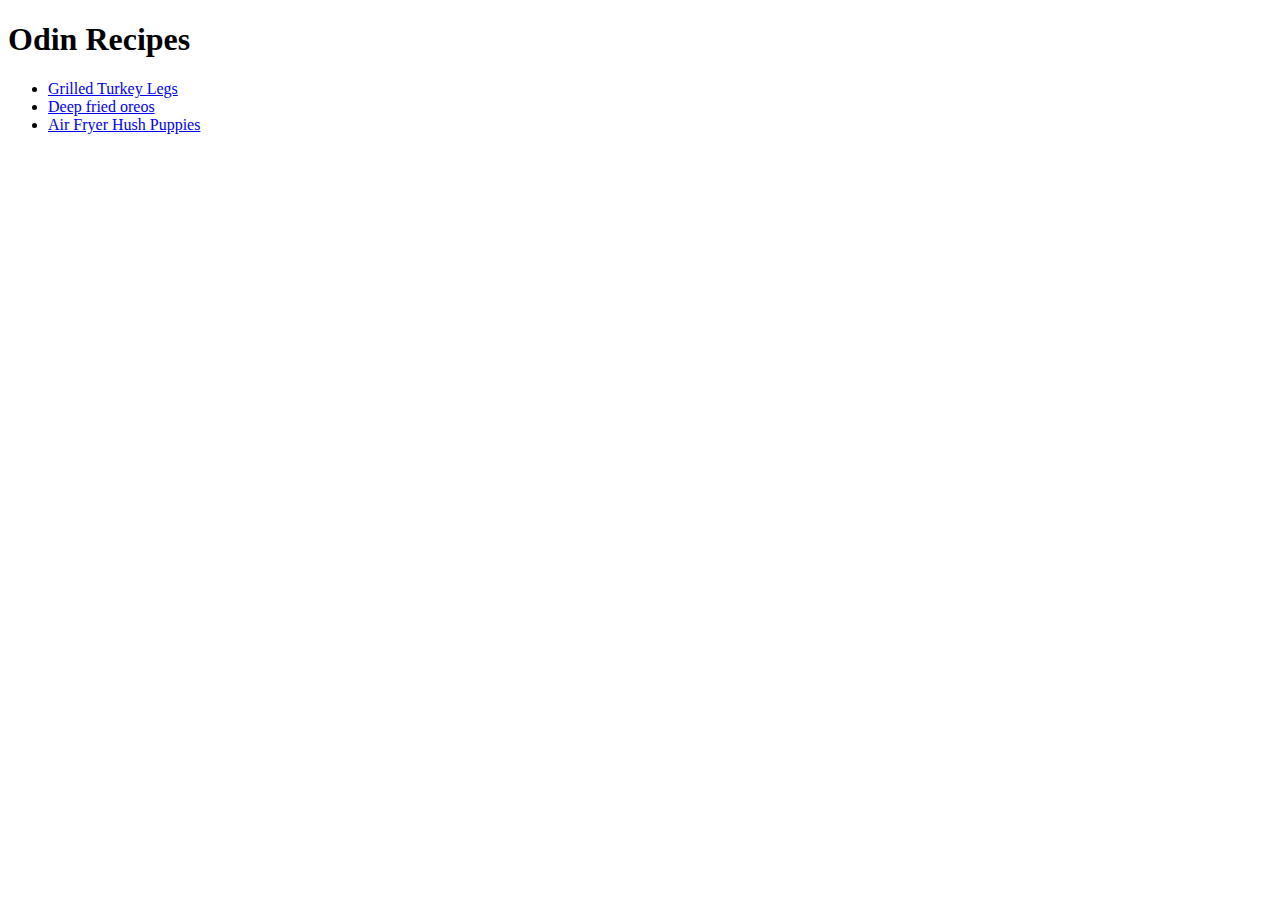
==== index.html @ f87f6370 "build 0 start of the website" ====
<!DOCTYPE html>
<html lang="en">
<head>
    <meta charset="UTF-8">
    <title>Odin Recipes</title>
</head>
<body>
    <h1>Odin Recipes</h1>
    <ul>
        <li><a href="./recipes/grilled_turkey_legs.html">Grilled Turkey Legs</a></li>
        <li><a href="./recipes/deep_fried_oreos.html">Deep fried oreos</a></li>
        <li><a href="./recipes/air_fryer_hush_puppies.html">Air Fryer Hush Puppies</a></li>
    </ul>
</body>
</html>
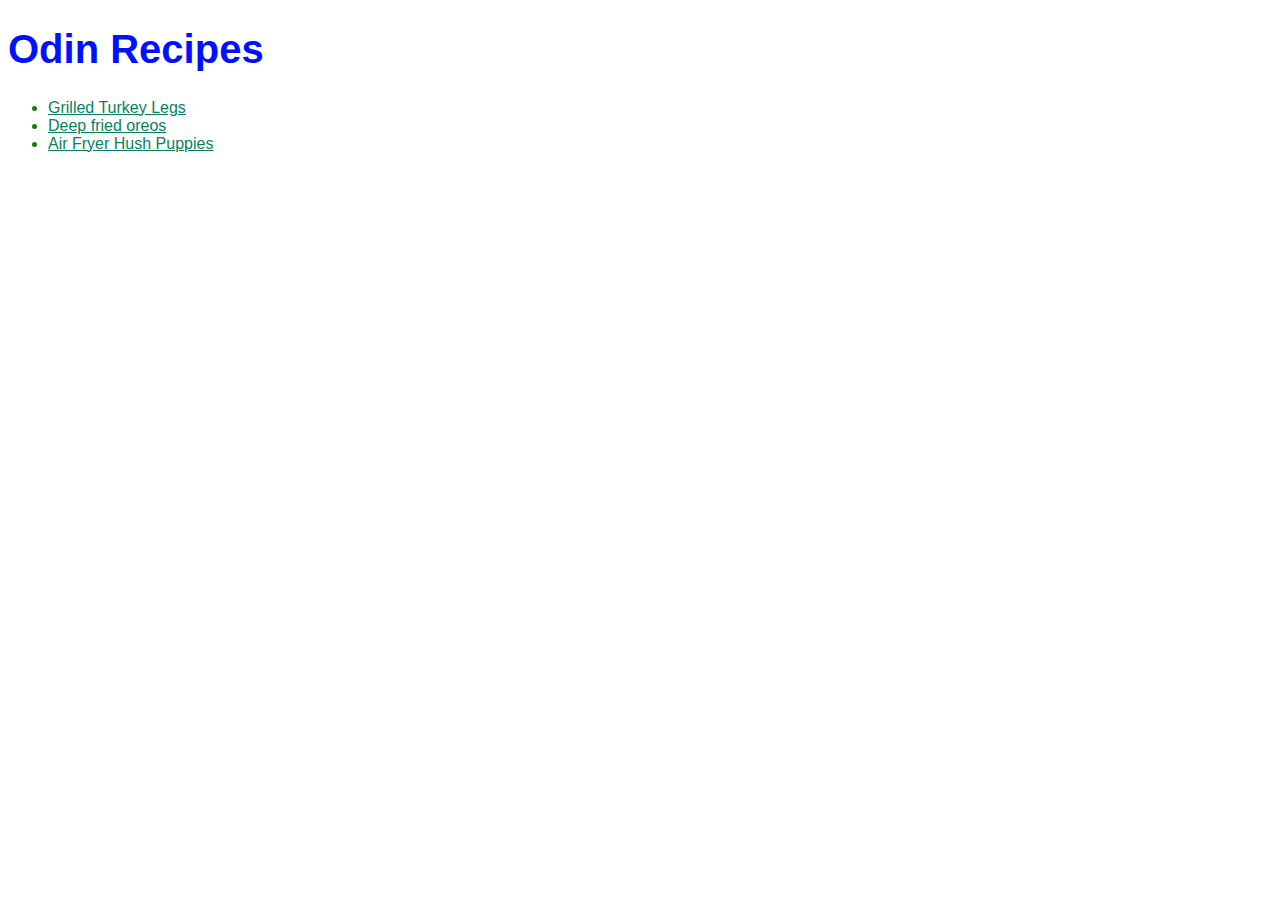
==== commit 7131aaf4: "colors and font-families with size" ====
--- a/index.html
+++ b/index.html
@@ -2,7 +2,9 @@
 <html lang="en">
 <head>
     <meta charset="UTF-8">
+    <meta name="viewport" content="width=device-width, initial-scale=1.0">
     <title>Odin Recipes</title>
+    <link rel="stylesheet" href="styles.css">
 </head>
 <body>
     <h1>Odin Recipes</h1>
--- a/styles.css
+++ b/styles.css
@@ -0,0 +1,27 @@
+body {
+    font-family: Arial, Helvetica, sans-serif;   
+}
+
+h1, h2 {
+   color: rgb(0, 17, 255); 
+}
+
+h1 {
+    font-size: 40px;
+}
+
+p {
+    color: blueviolet;
+}
+
+ul {
+    color: rgb(21, 126, 7);
+}
+
+ol {
+    color: brown;
+}
+
+a {
+    color: rgb(8, 130, 90);
+}